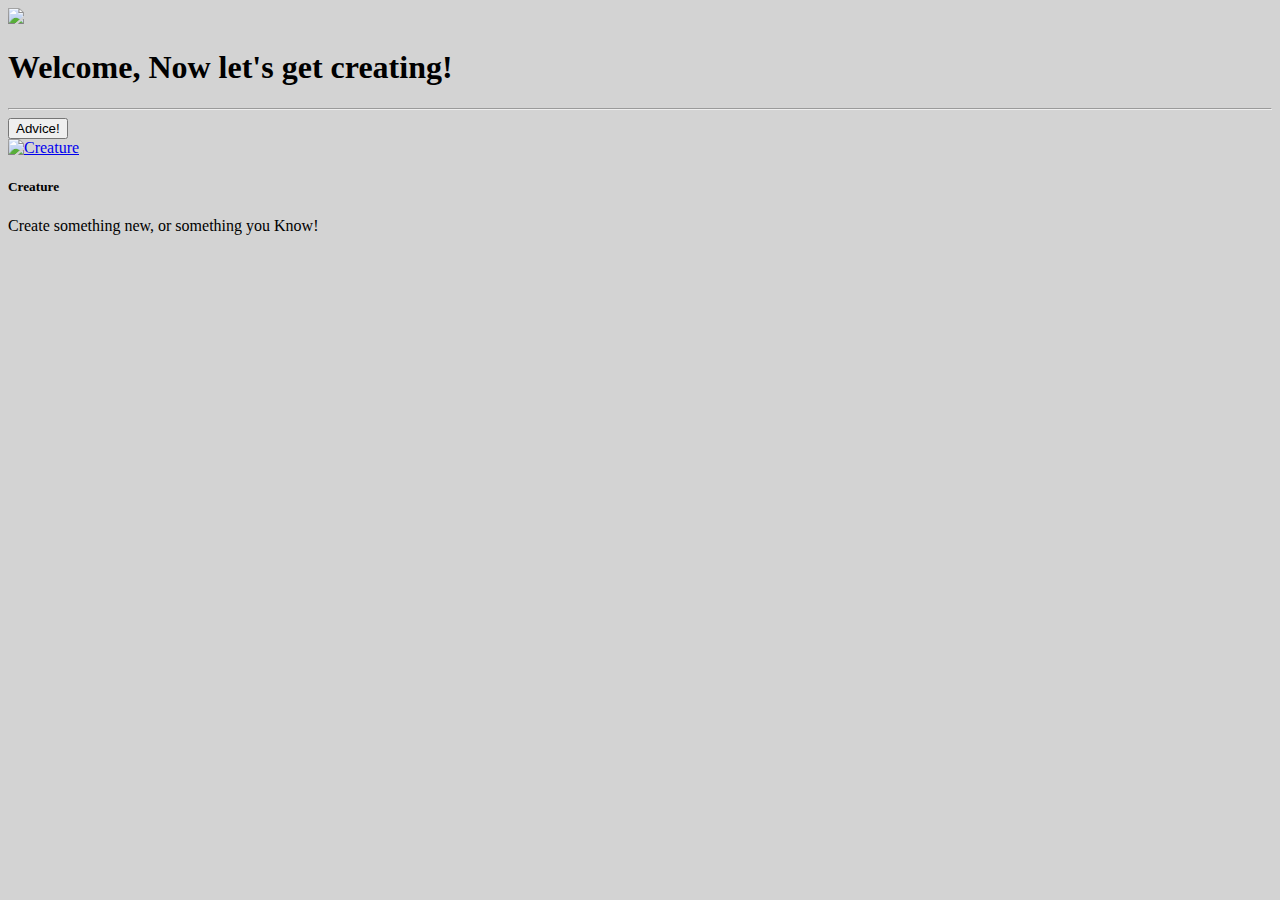
==== DwarvenDeity_1.0/index.html @ be837236 "Added Advice button" ====
<!DOCTYPE html>
<html lang="en-us">

<head>
    <meta charset="UTF-8" />
    <meta name="viewport" content="width=device-width, initial-scale=1.0" />
    <title>Dwarven Deity:RAW Editor</title>
    <meta name="keywords" content="Dwarf Fortress, DF, RAW Editor,
         Editor, raw file, modding, online, mods, RAW generator">
    <meta name="description" content="An editor for Dwarf Fortress raw files. Aiding in raw creation is our specialty.">
    <meta name="author" content="Phanny">
    <link rel="stylesheet" href="styles.css">
    <script src="scripts.js"></script>
</head>

<body>
    <nav>
        <a href="index.html">
            <img src="images\Have a soarin' day.png" style="width: 20px;">
        </a>
    </nav>
    <main>
        <div>
            <h1 class="centerAllign">Welcome, Now let's get creating!</h1>
            <hr>
        </div>
        <div>
            <button onclick="randomTip();">Advice!</button>
            <b><span id="loadTip"></span></b>
        </div>
        <div class="card">
            <a href="creatures.html">
                <img src="images\WeirdAvatar.png" alt="Creature" style="width:100%">
            </a>
            <div class="container centerAllign">
                <h5><b>Creature</b></h5>
                <p>Create something new, or something you Know!</p>
            </div>
        </div>
    </main>
    <footer></footer>
    <script>
        randomTip = () => {
            debugger;
            const tips = [
                "You can click on the token's text to check the checkbox!",
                "If you fill in an input it automatically checks the checkbox!",
                "If you would like to request a feature, please look down below!"
            ];
            const number = getRandomInteger(1, tips.length - 1);
            document.getElementById("loadTip").innerHTML = tips[number];
        }
    </script>
</body>

</html>
---- DwarvenDeity_1.0/styles.css ----
button.displayButton {
    width: 90%;
    padding: 5px;
    margin: 5px;
    border-radius: 1%;
}

body {
    background-color: lightgrey;
}
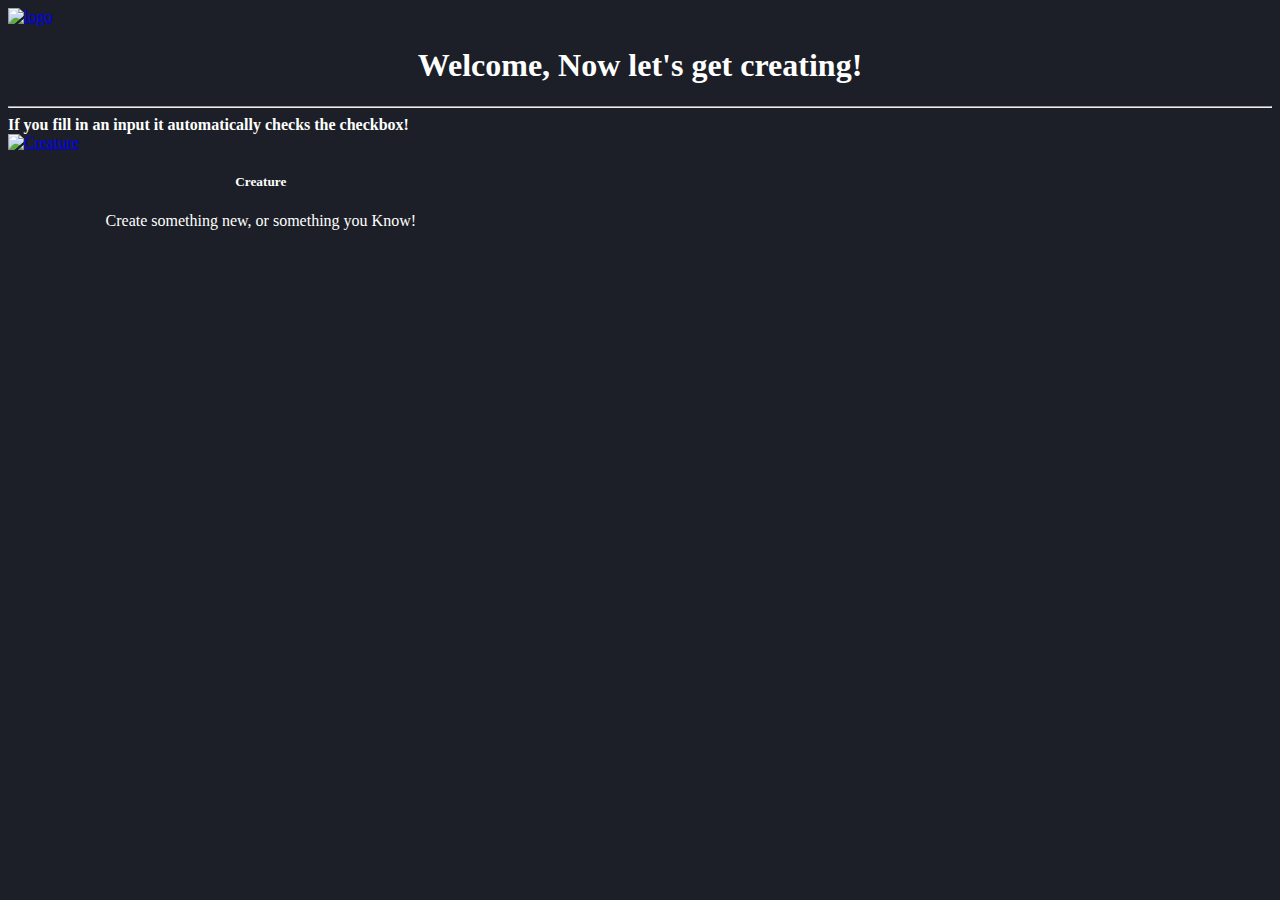
==== commit b8674b89: "Finished load tip, figured element centering" ====
--- a/DwarvenDeity_1.0/index.html
+++ b/DwarvenDeity_1.0/index.html
@@ -16,7 +16,7 @@
 <body>
     <nav>
         <a href="index.html">
-            <img src="images\Have a soarin' day.png" style="width: 20px;">
+            <img src="images\Have a soarin' day.png" alt="logo" style="width: 20px;">
         </a>
     </nav>
     <main>
@@ -25,7 +25,6 @@
             <hr>
         </div>
         <div>
-            <button onclick="randomTip();">Advice!</button>
             <b><span id="loadTip"></span></b>
         </div>
         <div class="card">
@@ -40,8 +39,7 @@
     </main>
     <footer></footer>
     <script>
-        randomTip = () => {
-            debugger;
+        window.onload = randomTip = () => {
             const tips = [
                 "You can click on the token's text to check the checkbox!",
                 "If you fill in an input it automatically checks the checkbox!",
--- a/DwarvenDeity_1.0/styles.css
+++ b/DwarvenDeity_1.0/styles.css
@@ -1,10 +1,64 @@
-button.displayButton {
-    width: 90%;
-    padding: 5px;
-    margin: 5px;
-    border-radius: 1%;
+body {
+    background-color: rgb(28, 31, 39);
+    color: rgb(255, 255, 255);
 }
 
-body {
-    background-color: lightgrey;
+button.displayButton {
+    width: 100%;
+    padding: 15px;
+    background-color: skyblue;
+    border: 5px outset lightblue;
+    border-radius: 10px;
+}
+
+.centerMargin {
+    margin: auto;
+}
+
+.centerAllign {
+    text-align: center;
+}
+
+.card {
+    width: 40%;
+    border-radius: 5px;
+  }  
+
+.container {
+    padding: 0 16px;
+  }
+
+.tooltip {
+    display: inline-block;
+    position: relative;
+    padding: 5px;
+    background-color: darkgrey;
+}
+
+.tooltip .tooltipText {
+    visibility: hidden;
+    background-color: black;
+    color: #fff;
+    text-align: center;
+    border-radius: 6px;
+    padding: 5px 0;
+    position: absolute;
+    z-index: 1;
+    bottom: 100%;
+    left: 50%;
+    margin-left: -60px;
+
+/* Fade in tooltip - takes 1 second to go from 0% to 100% opac: */
+    opacity: 0;
+    transition: opacity 1s;
+}
+
+.tooltip:hover .tooltipText {
+    visibility: visible;
+    opacity: 1;
+}
+
+#creatureTokenDatabase {
+    width: 80%;
+    margin: auto;
 }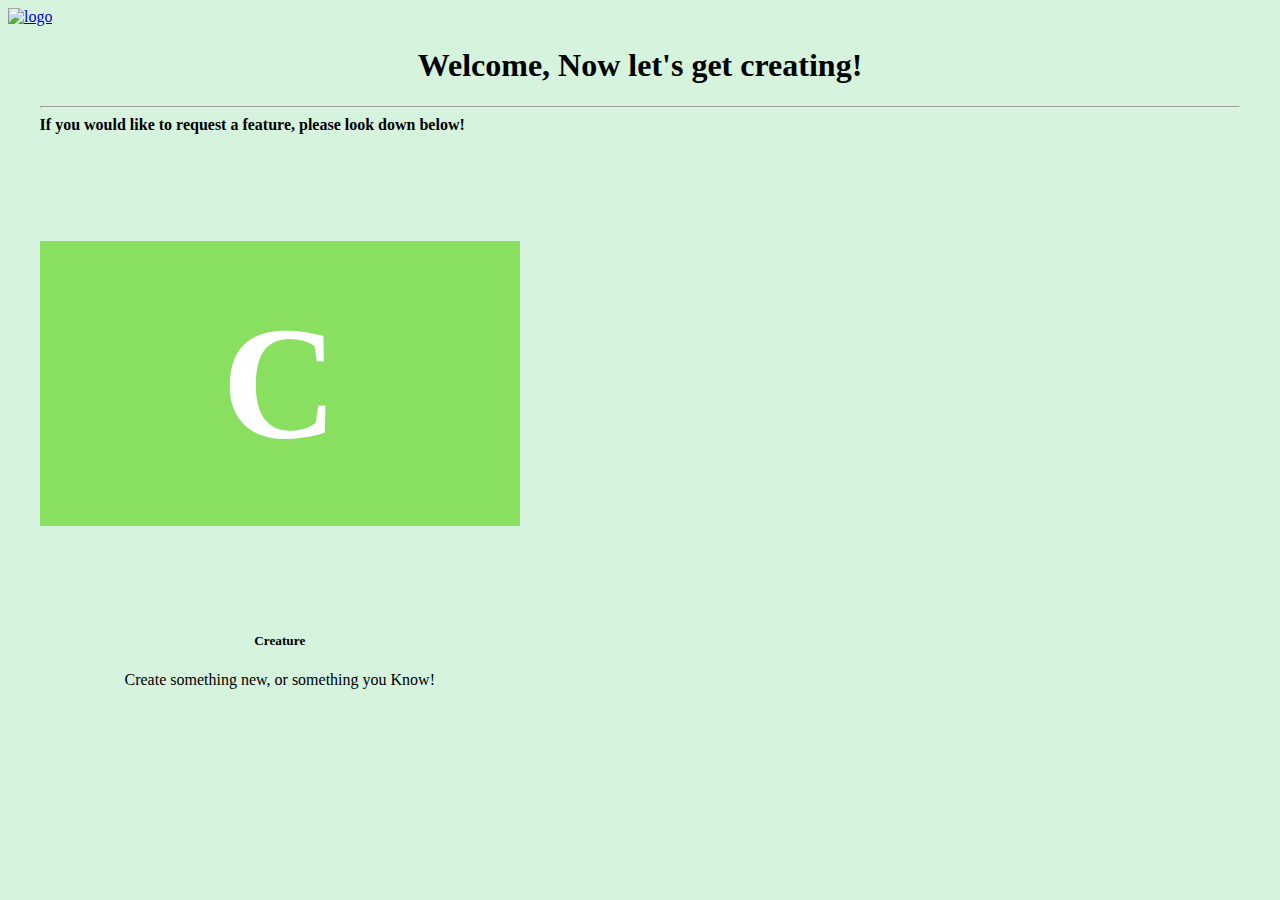
==== commit e2820873: "Buttons, logos, and common domestic" ====
--- a/DwarvenDeity_1.0/index.html
+++ b/DwarvenDeity_1.0/index.html
@@ -16,7 +16,7 @@
 <body>
     <nav>
         <a href="index.html">
-            <img src="images\Have a soarin' day.png" alt="logo" style="width: 20px;">
+            <img src="images\Have a soarin' day.png" alt="logo" style="width: 40px;">
         </a>
     </nav>
     <main>
@@ -28,8 +28,8 @@
             <b><span id="loadTip"></span></b>
         </div>
         <div class="card">
-            <a href="creatures.html">
-                <img src="images\WeirdAvatar.png" alt="Creature" style="width:100%">
+            <a class="cardLink" href="creatures.html">
+                <h1 class="cardLetter" style="background-color:rgb(137, 224, 96);">C</h1>
             </a>
             <div class="container centerAllign">
                 <h5><b>Creature</b></h5>
--- a/DwarvenDeity_1.0/styles.css
+++ b/DwarvenDeity_1.0/styles.css
@@ -1,14 +1,30 @@
 body {
-    background-color: rgb(28, 31, 39);
-    color: rgb(255, 255, 255);
+    background-color: rgb(214, 243, 222);
 }
 
-button.displayButton {
-    width: 100%;
+button {
+    padding: 15px 10px;
+    border: 2px solid rgb(95, 216, 180);
+    border-radius: 10px;
+    background-color: rgb(141, 238, 165);
+}
+
+main {
+    max-width: 95%;
+    padding: 0;
+    margin: auto;
+}
+
+.displayButton {
+    width: 80%;
     padding: 15px;
     background-color: skyblue;
     border: 5px outset lightblue;
     border-radius: 10px;
+}
+
+#loadTip {
+    text-align: center;
 }
 
 .centerMargin {
@@ -23,6 +39,17 @@
     width: 40%;
     border-radius: 5px;
   }  
+
+.cardLink {
+    text-decoration: none;
+}
+
+.cardLetter {
+    padding: 50px 100px;
+    font-size: 1000%;
+    color: white;
+    text-align: center;
+}
 
 .container {
     padding: 0 16px;
@@ -58,7 +85,23 @@
     opacity: 1;
 }
 
-#creatureTokenDatabase {
+.centerButtons {
+    max-width: 35%;
+    margin: auto;
+}
+
+.tokenDatabase {
+    max-width: 80%;
+    margin: auto;
+}
+
+.outputTextarea {
+    width: 100%;
+    margin: auto;
+}
+
+textarea {
     width: 80%;
+    border-color: rgb(116, 233, 93);
     margin: auto;
 }